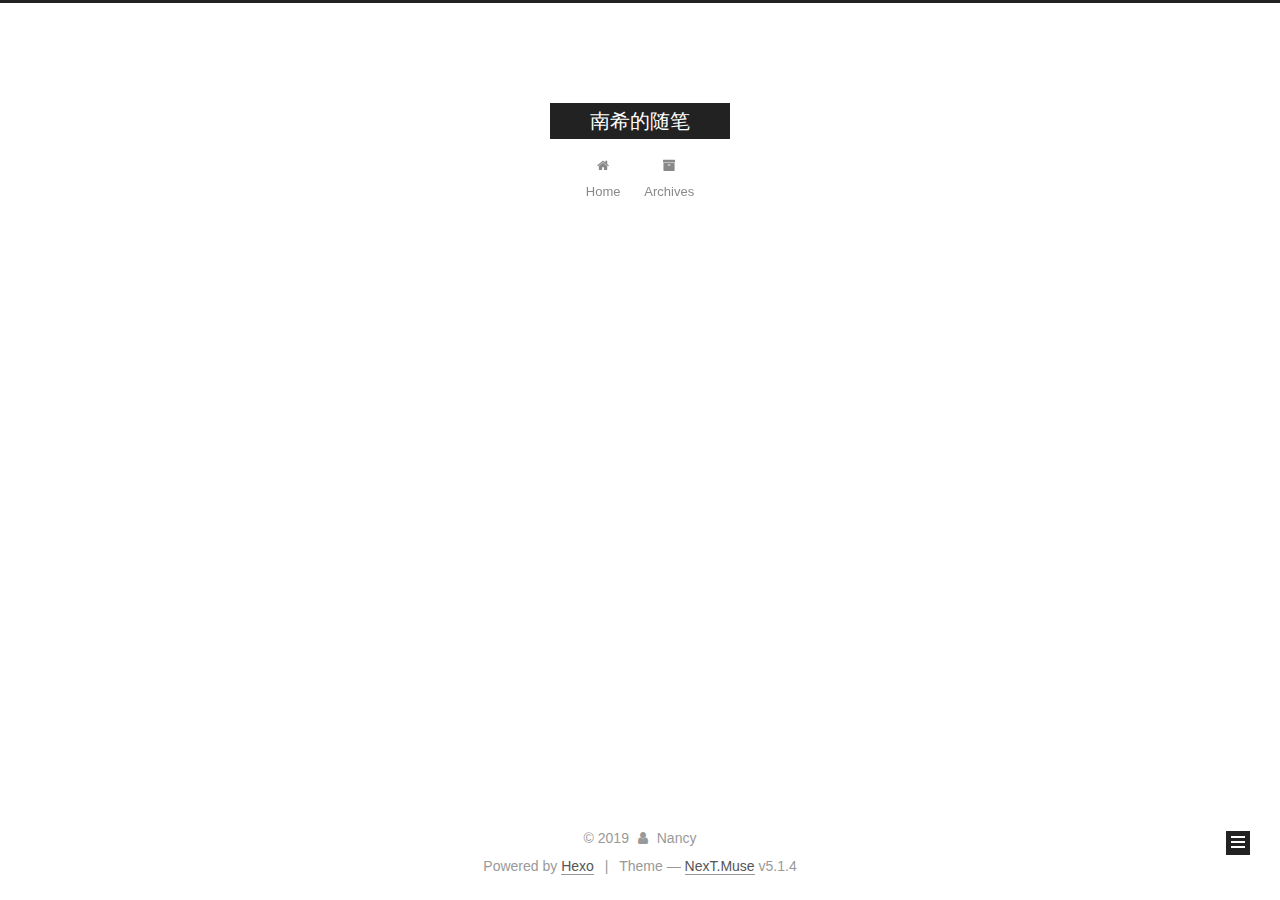
==== archives/index.html @ f87837f8 "Site updated: 2019-04-09 12:23:19" ====
<!DOCTYPE html>



  


<html class="theme-next muse use-motion" lang>
<head><meta name="generator" content="Hexo 3.8.0">
  <meta charset="UTF-8">
<meta http-equiv="X-UA-Compatible" content="IE=edge">
<meta name="viewport" content="width=device-width, initial-scale=1, maximum-scale=1">
<meta name="theme-color" content="#222">









<meta http-equiv="Cache-Control" content="no-transform">
<meta http-equiv="Cache-Control" content="no-siteapp">
















  
  
  <link href="/lib/fancybox/source/jquery.fancybox.css?v=2.1.5" rel="stylesheet" type="text/css">







<link href="/lib/font-awesome/css/font-awesome.min.css?v=4.6.2" rel="stylesheet" type="text/css">

<link href="/css/main.css?v=5.1.4" rel="stylesheet" type="text/css">


  <link rel="apple-touch-icon" sizes="180x180" href="/images/apple-touch-icon-next.png?v=5.1.4">


  <link rel="icon" type="image/png" sizes="32x32" href="/images/favicon-32x32-next.png?v=5.1.4">


  <link rel="icon" type="image/png" sizes="16x16" href="/images/favicon-16x16-next.png?v=5.1.4">


  <link rel="mask-icon" href="/images/logo.svg?v=5.1.4" color="#222">





  <meta name="keywords" content="Hexo, NexT">










<meta name="description" content="猜猜我是谁">
<meta property="og:type" content="website">
<meta property="og:title" content="南希的随笔">
<meta property="og:url" content="http://yoursite.com/archives/index.html">
<meta property="og:site_name" content="南希的随笔">
<meta property="og:description" content="猜猜我是谁">
<meta property="og:locale" content="default">
<meta name="twitter:card" content="summary">
<meta name="twitter:title" content="南希的随笔">
<meta name="twitter:description" content="猜猜我是谁">



<script type="text/javascript" id="hexo.configurations">
  var NexT = window.NexT || {};
  var CONFIG = {
    root: '/',
    scheme: 'Muse',
    version: '5.1.4',
    sidebar: {"position":"left","display":"post","offset":12,"b2t":false,"scrollpercent":false,"onmobile":false},
    fancybox: true,
    tabs: true,
    motion: {"enable":true,"async":false,"transition":{"post_block":"fadeIn","post_header":"slideDownIn","post_body":"slideDownIn","coll_header":"slideLeftIn","sidebar":"slideUpIn"}},
    duoshuo: {
      userId: '0',
      author: 'Author'
    },
    algolia: {
      applicationID: '',
      apiKey: '',
      indexName: '',
      hits: {"per_page":10},
      labels: {"input_placeholder":"Search for Posts","hits_empty":"We didn't find any results for the search: ${query}","hits_stats":"${hits} results found in ${time} ms"}
    }
  };
</script>



  <link rel="canonical" href="http://yoursite.com/archives/">





  <title>Archive | 南希的随笔</title>
  








</head>

<body itemscope itemtype="http://schema.org/WebPage" lang="default">

  
  
    
  

  <div class="container sidebar-position-left page-archive">
    <div class="headband"></div>

    <header id="header" class="header" itemscope itemtype="http://schema.org/WPHeader">
      <div class="header-inner"><div class="site-brand-wrapper">
  <div class="site-meta ">
    

    <div class="custom-logo-site-title">
      <a href="/" class="brand" rel="start">
        <span class="logo-line-before"><i></i></span>
        <span class="site-title">南希的随笔</span>
        <span class="logo-line-after"><i></i></span>
      </a>
    </div>
      
        <p class="site-subtitle"></p>
      
  </div>

  <div class="site-nav-toggle">
    <button>
      <span class="btn-bar"></span>
      <span class="btn-bar"></span>
      <span class="btn-bar"></span>
    </button>
  </div>
</div>

<nav class="site-nav">
  

  
    <ul id="menu" class="menu">
      
        
        <li class="menu-item menu-item-home">
          <a href="/" rel="section">
            
              <i class="menu-item-icon fa fa-fw fa-home"></i> <br>
            
            Home
          </a>
        </li>
      
        
        <li class="menu-item menu-item-archives">
          <a href="/archives/" rel="section">
            
              <i class="menu-item-icon fa fa-fw fa-archive"></i> <br>
            
            Archives
          </a>
        </li>
      

      
    </ul>
  

  
</nav>



 </div>
    </header>

    <main id="main" class="main">
      <div class="main-inner">
        <div class="content-wrap">
          <div id="content" class="content">
            

  
  
  
  <div class="post-block archive">
    <div id="posts" class="posts-collapse">
      <span class="archive-move-on"></span>

      <span class="archive-page-counter">
        
        
        
          
        
        Um..! 3 posts in total. Keep on posting.
      </span>

      

        
        
        

        
          
          <div class="collection-title">
            <h1 class="archive-year" id="archive-year-2019">2019</h1>
          </div>
        
        

        

  <article class="post post-type-normal" itemscope itemtype="http://schema.org/Article">
    <header class="post-header">

      <h2 class="post-title">
        
            <a class="post-title-link" href="/2019/04/09/about/me/" itemprop="url">
              
                <span itemprop="name">page</span>
              
            </a>
        
      </h2>

      <div class="post-meta">
        <time class="post-time" itemprop="dateCreated" datetime="2019-04-09T11:49:40+00:00" content="2019-04-09">
          04-09
        </time>
      </div>

    </header>
  </article>



      

        
        
        

        
        

        

  <article class="post post-type-normal" itemscope itemtype="http://schema.org/Article">
    <header class="post-header">

      <h2 class="post-title">
        
            <a class="post-title-link" href="/2019/02/24/test-my-site/" itemprop="url">
              
                <span itemprop="name">test_my_site</span>
              
            </a>
        
      </h2>

      <div class="post-meta">
        <time class="post-time" itemprop="dateCreated" datetime="2019-02-24T15:14:05+00:00" content="2019-02-24">
          02-24
        </time>
      </div>

    </header>
  </article>



      

        
        
        

        
        

        

  <article class="post post-type-normal" itemscope itemtype="http://schema.org/Article">
    <header class="post-header">

      <h2 class="post-title">
        
            <a class="post-title-link" href="/2019/02/24/hello-world/" itemprop="url">
              
                <span itemprop="name">Hello World</span>
              
            </a>
        
      </h2>

      <div class="post-meta">
        <time class="post-time" itemprop="dateCreated" datetime="2019-02-24T15:11:35+00:00" content="2019-02-24">
          02-24
        </time>
      </div>

    </header>
  </article>



      

    </div>
  </div>
  
  
  

  



          </div>
          


          

        </div>
        
          
  
  <div class="sidebar-toggle">
    <div class="sidebar-toggle-line-wrap">
      <span class="sidebar-toggle-line sidebar-toggle-line-first"></span>
      <span class="sidebar-toggle-line sidebar-toggle-line-middle"></span>
      <span class="sidebar-toggle-line sidebar-toggle-line-last"></span>
    </div>
  </div>

  <aside id="sidebar" class="sidebar">
    
    <div class="sidebar-inner">

      

      

      <section class="site-overview-wrap sidebar-panel sidebar-panel-active">
        <div class="site-overview">
          <div class="site-author motion-element" itemprop="author" itemscope itemtype="http://schema.org/Person">
            
              <p class="site-author-name" itemprop="name">Nancy</p>
              <p class="site-description motion-element" itemprop="description">猜猜我是谁</p>
          </div>

          <nav class="site-state motion-element">

            
              <div class="site-state-item site-state-posts">
              
                <a href="/archives/">
              
                  <span class="site-state-item-count">3</span>
                  <span class="site-state-item-name">posts</span>
                </a>
              </div>
            

            

            

          </nav>

          

          

          
          

          
          

          

        </div>
      </section>

      

      

    </div>
  </aside>


        
      </div>
    </main>

    <footer id="footer" class="footer">
      <div class="footer-inner">
        <div class="copyright">&copy; <span itemprop="copyrightYear">2019</span>
  <span class="with-love">
    <i class="fa fa-user"></i>
  </span>
  <span class="author" itemprop="copyrightHolder">Nancy</span>

  
</div>


  <div class="powered-by">Powered by <a class="theme-link" target="_blank" href="https://hexo.io">Hexo</a></div>



  <span class="post-meta-divider">|</span>



  <div class="theme-info">Theme &mdash; <a class="theme-link" target="_blank" href="https://github.com/iissnan/hexo-theme-next">NexT.Muse</a> v5.1.4</div>




        







        
      </div>
    </footer>

    
      <div class="back-to-top">
        <i class="fa fa-arrow-up"></i>
        
      </div>
    

    

  </div>

  

<script type="text/javascript">
  if (Object.prototype.toString.call(window.Promise) !== '[object Function]') {
    window.Promise = null;
  }
</script>









  












  
  
    <script type="text/javascript" src="/lib/jquery/index.js?v=2.1.3"></script>
  

  
  
    <script type="text/javascript" src="/lib/fastclick/lib/fastclick.min.js?v=1.0.6"></script>
  

  
  
    <script type="text/javascript" src="/lib/jquery_lazyload/jquery.lazyload.js?v=1.9.7"></script>
  

  
  
    <script type="text/javascript" src="/lib/velocity/velocity.min.js?v=1.2.1"></script>
  

  
  
    <script type="text/javascript" src="/lib/velocity/velocity.ui.min.js?v=1.2.1"></script>
  

  
  
    <script type="text/javascript" src="/lib/fancybox/source/jquery.fancybox.pack.js?v=2.1.5"></script>
  


  


  <script type="text/javascript" src="/js/src/utils.js?v=5.1.4"></script>

  <script type="text/javascript" src="/js/src/motion.js?v=5.1.4"></script>



  
  

  

  


  <script type="text/javascript" src="/js/src/bootstrap.js?v=5.1.4"></script>



  


  




	





  





  












  





  

  

  

  
  

  

  

  

</body>
</html>
---- css/main.css ----
/* normalize.css v3.0.2 | MIT License | git.io/normalize */
html {
  font-family: sans-serif; /* 1 */
  -ms-text-size-adjust: 100%; /* 2 */
  -webkit-text-size-adjust: 100%; /* 2 */
}
body {
  margin: 0;
}
article,
aside,
details,
figcaption,
figure,
footer,
header,
hgroup,
main,
menu,
nav,
section,
summary {
  display: block;
}
audio,
canvas,
progress,
video {
  display: inline-block; /* 1 */
  vertical-align: baseline; /* 2 */
}
audio:not([controls]) {
  display: none;
  height: 0;
}
[hidden],
template {
  display: none;
}
a {
  background-color: transparent;
}
a:active,
a:hover {
  outline: 0;
}
abbr[title] {
  border-bottom: 1px dotted;
}
b,
strong {
  font-weight: bold;
}
dfn {
  font-style: italic;
}
h1 {
  font-size: 2em;
  margin: 0.67em 0;
}
mark {
  background: #ff0;
  color: #000;
}
small {
  font-size: 80%;
}
sub,
sup {
  font-size: 75%;
  line-height: 0;
  position: relative;
  vertical-align: baseline;
}
sup {
  top: -0.5em;
}
sub {
  bottom: -0.25em;
}
img {
  border: 0;
}
svg:not(:root) {
  overflow: hidden;
}
figure {
  margin: 1em 40px;
}
hr {
  -moz-box-sizing: content-box;
  box-sizing: content-box;
  height: 0;
}
pre {
  overflow: auto;
}
code,
kbd,
pre,
samp {
  font-family: monospace, monospace;
  font-size: 1em;
}
button,
input,
optgroup,
select,
textarea {
  color: inherit; /* 1 */
  font: inherit; /* 2 */
  margin: 0; /* 3 */
}
button {
  overflow: visible;
}
button,
select {
  text-transform: none;
}
button,
html input[type="button"],
input[type="reset"],
input[type="submit"] {
  -webkit-appearance: button; /* 2 */
  cursor: pointer; /* 3 */
}
button[disabled],
html input[disabled] {
  cursor: default;
}
button::-moz-focus-inner,
input::-moz-focus-inner {
  border: 0;
  padding: 0;
}
input {
  line-height: normal;
}
input[type="checkbox"],
input[type="radio"] {
  box-sizing: border-box; /* 1 */
  padding: 0; /* 2 */
}
input[type="number"]::-webkit-inner-spin-button,
input[type="number"]::-webkit-outer-spin-button {
  height: auto;
}
input[type="search"] {
  -webkit-appearance: textfield; /* 1 */
  -moz-box-sizing: content-box;
  -webkit-box-sizing: content-box; /* 2 */
  box-sizing: content-box;
}
input[type="search"]::-webkit-search-cancel-button,
input[type="search"]::-webkit-search-decoration {
  -webkit-appearance: none;
}
fieldset {
  border: 1px solid #c0c0c0;
  margin: 0 2px;
  padding: 0.35em 0.625em 0.75em;
}
legend {
  border: 0; /* 1 */
  padding: 0; /* 2 */
}
textarea {
  overflow: auto;
}
optgroup {
  font-weight: bold;
}
table {
  border-collapse: collapse;
  border-spacing: 0;
}
td,
th {
  padding: 0;
}
::selection {
  background: #262a30;
  color: #fff;
}
body {
  position: relative;
  font-family: 'Lato', "PingFang SC", "Microsoft YaHei", sans-serif;
  font-size: 14px;
  line-height: 2;
  color: #555;
  background: #fff;
}
@media (max-width: 767px) {
  body {
    padding-right: 0 !important;
  }
}
@media (min-width: 768px) and (max-width: 991px) {
  body {
    padding-right: 0 !important;
  }
}
@media (min-width: 1600px) {
  body {
    font-size: 16px;
  }
}
h1,
h2,
h3,
h4,
h5,
h6 {
  margin: 0;
  padding: 0;
  font-weight: bold;
  line-height: 1.5;
  font-family: 'Lato', "PingFang SC", "Microsoft YaHei", sans-serif;
}
h2,
h3,
h4,
h5,
h6 {
  margin: 20px 0 15px;
}
h1 {
  font-size: 22px;
}
@media (max-width: 767px) {
  h1 {
    font-size: 18px;
  }
}
h2 {
  font-size: 20px;
}
@media (max-width: 767px) {
  h2 {
    font-size: 16px;
  }
}
h3 {
  font-size: 18px;
}
@media (max-width: 767px) {
  h3 {
    font-size: 14px;
  }
}
h4 {
  font-size: 16px;
}
@media (max-width: 767px) {
  h4 {
    font-size: 12px;
  }
}
h5 {
  font-size: 14px;
}
@media (max-width: 767px) {
  h5 {
    font-size: 10px;
  }
}
h6 {
  font-size: 12px;
}
@media (max-width: 767px) {
  h6 {
    font-size: 8px;
  }
}
p {
  margin: 0 0 20px 0;
}
a {
  color: #555;
  text-decoration: none;
  outline: none;
  border-bottom: 1px solid #999;
  word-wrap: break-word;
}
a:hover {
  color: #222;
  border-bottom-color: #222;
}
blockquote {
  margin: 0;
  padding: 0;
}
img {
  display: block;
  margin: auto;
  max-width: 100%;
  height: auto;
}
hr {
  margin: 40px 0;
  height: 3px;
  border: none;
  background-color: #ddd;
  background-image: repeating-linear-gradient(-45deg, #fff, #fff 4px, transparent 4px, transparent 8px);
}
blockquote {
  padding: 0 15px;
  color: #666;
  border-left: 4px solid #ddd;
}
blockquote cite::before {
  content: "-";
  padding: 0 5px;
}
dt {
  font-weight: 700;
}
dd {
  margin: 0;
  padding: 0;
}
kbd {
  border: 1px solid #ccc;
  border-radius: 0.2em;
  box-shadow: 0.1em 0.1em 0.2em rgba(0,0,0,0.1);
  background-color: #f9f9f9;
  font-family: inherit;
  background-image: -webkit-linear-gradient(top, #eee, #fff, #eee);
  padding: 0.1em 0.3em;
  white-space: nowrap;
}
.text-left {
  text-align: left;
}
.text-center {
  text-align: center;
}
.text-right {
  text-align: right;
}
.text-justify {
  text-align: justify;
}
.text-nowrap {
  white-space: nowrap;
}
.text-lowercase {
  text-transform: lowercase;
}
.text-uppercase {
  text-transform: uppercase;
}
.text-capitalize {
  text-transform: capitalize;
}
.center-block {
  display: block;
  margin-left: auto;
  margin-right: auto;
}
.clearfix:before,
.clearfix:after {
  content: " ";
  display: table;
}
.clearfix:after {
  clear: both;
}
.pullquote {
  width: 45%;
}
.pullquote.left {
  float: left;
  margin-left: 5px;
  margin-right: 10px;
}
.pullquote.right {
  float: right;
  margin-left: 10px;
  margin-right: 5px;
}
.affix.affix.affix {
  position: fixed;
}
.translation {
  margin-top: -20px;
  font-size: 14px;
  color: #999;
}
.scrollbar-measure {
  width: 100px;
  height: 100px;
  overflow: scroll;
  position: absolute;
  top: -9999px;
}
.use-motion .motion-element {
  opacity: 0;
}
table {
  margin: 20px 0;
  width: 100%;
  border-collapse: collapse;
  border-spacing: 0;
  border: 1px solid #ddd;
  font-size: 14px;
  table-layout: fixed;
  word-wrap: break-all;
}
table>tbody>tr:nth-of-type(odd) {
  background-color: #f9f9f9;
}
table>tbody>tr:hover {
  background-color: #f5f5f5;
}
caption,
th,
td {
  padding: 8px;
  text-align: left;
  vertical-align: middle;
  font-weight: normal;
}
th,
td {
  border-bottom: 3px solid #ddd;
  border-right: 1px solid #eee;
}
th {
  padding-bottom: 10px;
  font-weight: 700;
}
td {
  border-bottom-width: 1px;
}
html,
body {
  height: 100%;
}
.container {
  position: relative;
  min-height: 100%;
}
.header-inner {
  margin: 0 auto;
  padding: 100px 0 70px;
  width: 700px;
}
@media (min-width: 1600px) {
  .container .header-inner {
    width: 900px;
  }
}
.main {
  padding-bottom: 150px;
}
.main-inner {
  margin: 0 auto;
  width: 700px;
}
@media (min-width: 1600px) {
  .container .main-inner {
    width: 900px;
  }
}
.footer {
  position: absolute;
  left: 0;
  bottom: 0;
  width: 100%;
  min-height: 50px;
}
.footer-inner {
  box-sizing: border-box;
  margin: 20px auto;
  width: 700px;
}
@media (min-width: 1600px) {
  .container .footer-inner {
    width: 900px;
  }
}
pre,
.highlight {
  overflow: auto;
  margin: 20px 0;
  padding: 0;
  font-size: 13px;
  color: #4d4d4c;
  background: #f7f7f7;
  line-height: 1.6;
}
pre,
code {
  font-family: consolas, Menlo, "PingFang SC", "Microsoft YaHei", monospace;
}
code {
  padding: 2px 4px;
  word-wrap: break-word;
  color: #555;
  background: #eee;
  border-radius: 3px;
  font-size: 13px;
}
pre {
  padding: 10px;
}
pre code {
  padding: 0;
  color: #4d4d4c;
  background: none;
  text-shadow: none;
}
.highlight {
  border-radius: 1px;
}
.highlight pre {
  border: none;
  margin: 0;
  padding: 10px 0;
}
.highlight table {
  margin: 0;
  width: auto;
  border: none;
}
.highlight td {
  border: none;
  padding: 0;
}
.highlight figcaption {
  font-size: 1em;
  color: #4d4d4c;
  line-height: 1em;
  margin-bottom: 1em;
}
.highlight figcaption:before,
.highlight figcaption:after {
  content: " ";
  display: table;
}
.highlight figcaption:after {
  clear: both;
}
.highlight figcaption a {
  float: right;
  color: #4d4d4c;
}
.highlight figcaption a:hover {
  border-bottom-color: #4d4d4c;
}
.highlight .gutter pre {
  padding-left: 10px;
  padding-right: 10px;
  color: #869194;
  text-align: right;
  background-color: #eff2f3;
}
.highlight .code pre {
  width: 100%;
  padding-left: 10px;
  padding-right: 10px;
  background-color: #f7f7f7;
}
.highlight .line {
  height: 20px;
}
.gutter {
  -webkit-user-select: none;
  -moz-user-select: none;
  -ms-user-select: none;
  user-select: none;
}
.gist table {
  width: auto;
}
.gist table td {
  border: none;
}
pre .deletion {
  background: #fdd;
}
pre .addition {
  background: #dfd;
}
pre .meta {
  color: #8959a8;
}
pre .comment {
  color: #8e908c;
}
pre .variable,
pre .attribute,
pre .tag,
pre .regexp,
pre .ruby .constant,
pre .xml .tag .title,
pre .xml .pi,
pre .xml .doctype,
pre .html .doctype,
pre .css .id,
pre .css .class,
pre .css .pseudo {
  color: #c82829;
}
pre .number,
pre .preprocessor,
pre .built_in,
pre .literal,
pre .params,
pre .constant,
pre .command {
  color: #f5871f;
}
pre .ruby .class .title,
pre .css .rules .attribute,
pre .string,
pre .value,
pre .inheritance,
pre .header,
pre .ruby .symbol,
pre .xml .cdata,
pre .special,
pre .number,
pre .formula {
  color: #718c00;
}
pre .title,
pre .css .hexcolor {
  color: #3e999f;
}
pre .function,
pre .python .decorator,
pre .python .title,
pre .ruby .function .title,
pre .ruby .title .keyword,
pre .perl .sub,
pre .javascript .title,
pre .coffeescript .title {
  color: #4271ae;
}
pre .keyword,
pre .javascript .function {
  color: #8959a8;
}
.full-image.full-image.full-image.full-image {
  border: none;
  max-width: 100%;
  width: auto;
  margin: 20px auto 25px;
}
@media (min-width: 992px) {
  .full-image.full-image.full-image.full-image {
    max-width: none;
    width: 110%;
    margin: 25px -5%;
  }
}
.blockquote-center,
.page-home .post-type-quote blockquote,
.page-post-detail .post-type-quote blockquote {
  position: relative;
  margin: 40px 0;
  padding: 0;
  border-left: none;
  text-align: center;
}
.blockquote-center::before,
.page-home .post-type-quote blockquote::before,
.page-post-detail .post-type-quote blockquote::before,
.blockquote-center::after,
.page-home .post-type-quote blockquote::after,
.page-post-detail .post-type-quote blockquote::after {
  position: absolute;
  content: ' ';
  display: block;
  width: 100%;
  height: 24px;
  opacity: 0.2;
  background-repeat: no-repeat;
  background-position: 0 -6px;
  background-size: 22px 22px;
}
.blockquote-center::before,
.page-home .post-type-quote blockquote::before,
.page-post-detail .post-type-quote blockquote::before {
  top: -20px;
  background-image: url("../images/quote-l.svg");
  border-top: 1px solid #ccc;
}
.blockquote-center::after,
.page-home .post-type-quote blockquote::after,
.page-post-detail .post-type-quote blockquote::after {
  bottom: -20px;
  background-image: url("../images/quote-r.svg");
  border-bottom: 1px solid #ccc;
  background-position: 100% 8px;
}
.blockquote-center p,
.page-home .post-type-quote blockquote p,
.page-post-detail .post-type-quote blockquote p,
.blockquote-center div,
.page-home .post-type-quote blockquote div,
.page-post-detail .post-type-quote blockquote div {
  text-align: center;
}
.post .post-body .group-picture img {
  box-sizing: border-box;
  padding: 0 3px;
  border: none;
}
.post .group-picture-row {
  overflow: hidden;
  margin-top: 6px;
}
.post .group-picture-row:first-child {
  margin-top: 0;
}
.post .group-picture-column {
  float: left;
}
.page-post-detail .post-body .group-picture-column {
  float: none;
  margin-top: 10px;
  width: auto !important;
}
.page-post-detail .post-body .group-picture-column img {
  margin: 0 auto;
}
.page-archive .group-picture-container {
  overflow: hidden;
}
.page-archive .group-picture-row {
  float: left;
}
.page-archive .group-picture-row:first-child {
  margin-top: 6px;
}
.page-archive .group-picture-column {
  max-width: 150px;
  max-height: 150px;
}
.post-body .note {
  position: relative;
  padding: 15px;
  margin-bottom: 20px;
  border: 1px solid #eee;
  border-left-width: 5px;
  border-radius: 3px;
}
.post-body .note h2,
.post-body .note h3,
.post-body .note h4,
.post-body .note h5,
.post-body .note h6 {
  margin-top: 0;
  margin-bottom: 0;
  border-bottom: initial;
  padding-top: 0 !important;
}
.post-body .note p:first-child,
.post-body .note ul:first-child,
.post-body .note ol:first-child,
.post-body .note table:first-child,
.post-body .note pre:first-child,
.post-body .note blockquote:first-child {
  margin-top: 0;
}
.post-body .note p:last-child,
.post-body .note ul:last-child,
.post-body .note ol:last-child,
.post-body .note table:last-child,
.post-body .note pre:last-child,
.post-body .note blockquote:last-child {
  margin-bottom: 0;
}
.post-body .note.default {
  border-left-color: #777;
}
.post-body .note.default h2,
.post-body .note.default h3,
.post-body .note.default h4,
.post-body .note.default h5,
.post-body .note.default h6 {
  color: #777;
}
.post-body .note.primary {
  border-left-color: #6f42c1;
}
.post-body .note.primary h2,
.post-body .note.primary h3,
.post-body .note.primary h4,
.post-body .note.primary h5,
.post-body .note.primary h6 {
  color: #6f42c1;
}
.post-body .note.info {
  border-left-color: #428bca;
}
.post-body .note.info h2,
.post-body .note.info h3,
.post-body .note.info h4,
.post-body .note.info h5,
.post-body .note.info h6 {
  color: #428bca;
}
.post-body .note.success {
  border-left-color: #5cb85c;
}
.post-body .note.success h2,
.post-body .note.success h3,
.post-body .note.success h4,
.post-body .note.success h5,
.post-body .note.success h6 {
  color: #5cb85c;
}
.post-body .note.warning {
  border-left-color: #f0ad4e;
}
.post-body .note.warning h2,
.post-body .note.warning h3,
.post-body .note.warning h4,
.post-body .note.warning h5,
.post-body .note.warning h6 {
  color: #f0ad4e;
}
.post-body .note.danger {
  border-left-color: #d9534f;
}
.post-body .note.danger h2,
.post-body .note.danger h3,
.post-body .note.danger h4,
.post-body .note.danger h5,
.post-body .note.danger h6 {
  color: #d9534f;
}
.post-body .label {
  display: inline;
  padding: 0 2px;
  white-space: nowrap;
}
.post-body .label.default {
  background-color: #f0f0f0;
}
.post-body .label.primary {
  background-color: #efe6f7;
}
.post-body .label.info {
  background-color: #e5f2f8;
}
.post-body .label.success {
  background-color: #e7f4e9;
}
.post-body .label.warning {
  background-color: #fcf6e1;
}
.post-body .label.danger {
  background-color: #fae8eb;
}
.post-body .tabs {
  position: relative;
  display: block;
  margin-bottom: 20px;
  padding-top: 10px;
}
.post-body .tabs ul.nav-tabs {
  margin: 0;
  padding: 0;
  display: flex;
  margin-bottom: -1px;
}
@media (max-width: 413px) {
  .post-body .tabs ul.nav-tabs {
    display: block;
    margin-bottom: 5px;
  }
}
.post-body .tabs ul.nav-tabs li.tab {
  list-style-type: none !important;
  margin: 0 0.25em 0 0;
  border-top: 3px solid transparent;
  border-left: 1px solid transparent;
  border-right: 1px solid transparent;
}
@media (max-width: 413px) {
  .post-body .tabs ul.nav-tabs li.tab {
    margin: initial;
    border-top: 1px solid transparent;
    border-left: 3px solid transparent;
    border-right: 1px solid transparent;
    border-bottom: 1px solid transparent;
  }
}
.post-body .tabs ul.nav-tabs li.tab a {
  outline: 0;
  border-bottom: initial;
  display: block;
  line-height: 1.8em;
  padding: 0.25em 0.75em;
  transition-duration: 0.2s;
  transition-timing-function: ease-out;
  transition-delay: 0s;
}
.post-body .tabs ul.nav-tabs li.tab a i {
  width: 1.285714285714286em;
}
.post-body .tabs ul.nav-tabs li.tab.active {
  border-top: 3px solid #fc6423;
  border-left: 1px solid #ddd;
  border-right: 1px solid #ddd;
  background-color: #fff;
}
@media (max-width: 413px) {
  .post-body .tabs ul.nav-tabs li.tab.active {
    border-top: 1px solid #ddd;
    border-left: 3px solid #fc6423;
    border-right: 1px solid #ddd;
    border-bottom: 1px solid #ddd;
  }
}
.post-body .tabs ul.nav-tabs li.tab.active a {
  cursor: default;
  color: #555;
}
.post-body .tabs .tab-content {
  background-color: #fff;
}
.post-body .tabs .tab-content .tab-pane {
  border: 1px solid #ddd;
  padding: 20px 20px 0 20px;
}
.post-body .tabs .tab-content .tab-pane:not(.active) {
  display: none !important;
}
.post-body .tabs .tab-content .tab-pane.active {
  display: block !important;
}
.btn {
  display: inline-block;
  padding: 0 20px;
  font-size: 14px;
  color: #fff;
  background: #222;
  border: 2px solid #222;
  text-decoration: none;
  border-radius: 0;
  transition-property: background-color;
  transition-duration: 0.2s;
  transition-timing-function: ease-in-out;
  transition-delay: 0s;
  line-height: 2;
}
.btn:hover {
  border-color: #222;
  color: #222;
  background: #fff;
}
.btn +.btn {
  margin: 0 0 8px 8px;
}
.btn .fa-fw {
  width: 1.285714285714286em;
  text-align: left;
}
.btn-bar {
  display: block;
  width: 22px;
  height: 2px;
  background: #555;
  border-radius: 1px;
}
.btn-bar+.btn-bar {
  margin-top: 4px;
}
.pagination {
  margin: 120px 0 40px;
  text-align: center;
  border-top: 1px solid #eee;
}
.page-number-basic,
.pagination .prev,
.pagination .next,
.pagination .page-number,
.pagination .space {
  display: inline-block;
  position: relative;
  top: -1px;
  margin: 0 10px;
  padding: 0 11px;
}
@media (max-width: 767px) {
  .page-number-basic,
  .pagination .prev,
  .pagination .next,
  .pagination .page-number,
  .pagination .space {
    margin: 0 5px;
  }
}
.pagination .prev,
.pagination .next,
.pagination .page-number {
  border-bottom: 0;
  border-top: 1px solid #eee;
  transition-property: border-color;
  transition-duration: 0.2s;
  transition-timing-function: ease-in-out;
  transition-delay: 0s;
}
.pagination .prev:hover,
.pagination .next:hover,
.pagination .page-number:hover {
  border-top-color: #222;
}
.pagination .space {
  padding: 0;
  margin: 0;
}
.pagination .prev {
  margin-left: 0;
}
.pagination .next {
  margin-right: 0;
}
.pagination .page-number.current {
  color: #fff;
  background: #ccc;
  border-top-color: #ccc;
}
@media (max-width: 767px) {
  .pagination {
    border-top: none;
  }
  .pagination .prev,
  .pagination .next,
  .pagination .page-number {
    margin-bottom: 10px;
    border-top: 0;
    border-bottom: 1px solid #eee;
    padding: 0 10px;
  }
  .pagination .prev:hover,
  .pagination .next:hover,
  .pagination .page-number:hover {
    border-bottom-color: #222;
  }
}
.comments {
  margin: 60px 20px 0;
}
.tag-cloud {
  text-align: center;
}
.tag-cloud a {
  display: inline-block;
  margin: 10px;
}
.back-to-top {
  box-sizing: border-box;
  position: fixed;
  bottom: -100px;
  right: 30px;
  z-index: 1050;
  padding: 0 6px;
  width: 24px;
  background: #222;
  font-size: 12px;
  opacity: 1;
  color: #fff;
  cursor: pointer;
  text-align: center;
  -webkit-transform: translateZ(0);
  transition-property: bottom;
  transition-duration: 0.2s;
  transition-timing-function: ease-in-out;
  transition-delay: 0s;
}
@media (min-width: 768px) and (max-width: 991px) {
  .back-to-top {
    display: none !important;
  }
}
@media (max-width: 767px) {
  .back-to-top {
    display: none !important;
  }
}
.back-to-top.back-to-top-on {
  bottom: 19px;
}
.header {
  background: transparent;
}
.header-inner {
  position: relative;
}
.headband {
  height: 3px;
  background: #222;
}
.site-meta {
  margin: 0;
  text-align: center;
}
@media (max-width: 767px) {
  .site-meta {
    text-align: center;
  }
}
.brand {
  position: relative;
  display: inline-block;
  padding: 0 40px;
  color: #fff;
  background: #222;
  border-bottom: none;
}
.brand:hover {
  color: #fff;
}
.logo {
  display: inline-block;
  margin-right: 5px;
  line-height: 36px;
  vertical-align: top;
}
.site-title {
  display: inline-block;
  vertical-align: top;
  line-height: 36px;
  font-size: 20px;
  font-weight: normal;
  font-family: 'Lato', "PingFang SC", "Microsoft YaHei", sans-serif;
}
.site-subtitle {
  margin-top: 10px;
  font-size: 13px;
  color: #999;
}
.use-motion .brand {
  opacity: 0;
}
.use-motion .logo,
.use-motion .site-title,
.use-motion .site-subtitle {
  opacity: 0;
  position: relative;
  top: -10px;
}
.site-nav-toggle {
  display: none;
  position: absolute;
  top: 10px;
  left: 10px;
}
@media (max-width: 767px) {
  .site-nav-toggle {
    display: block;
  }
}
.site-nav-toggle button {
  margin-top: 2px;
  padding: 9px 10px;
  background: transparent;
  border: none;
}
@media (max-width: 767px) {
  .site-nav {
    display: none;
    margin: 0 -10px;
    padding: 0 10px;
    clear: both;
    border-top: 1px solid #ddd;
  }
}
@media (min-width: 768px) and (max-width: 991px) {
  .site-nav {
    display: block !important;
  }
}
@media (min-width: 992px) {
  .site-nav {
    display: block !important;
  }
}
.menu {
  margin-top: 20px;
  padding-left: 0;
  text-align: center;
}
.menu .menu-item {
  display: inline-block;
  margin: 0 10px;
  list-style: none;
}
@media screen and (max-width: 767px) {
  .menu .menu-item {
    margin-top: 10px;
  }
}
.menu .menu-item a {
  display: block;
  font-size: 13px;
  line-height: inherit;
  border-bottom: 1px solid transparent;
  transition-property: border-color;
  transition-duration: 0.2s;
  transition-timing-function: ease-in-out;
  transition-delay: 0s;
}
.menu .menu-item a:hover {
  border-bottom-color: #222;
}
.menu .menu-item .fa {
  margin-right: 5px;
}
.use-motion .menu-item {
  opacity: 0;
}
.post-body {
  font-family: 'Lato', "PingFang SC", "Microsoft YaHei", sans-serif;
}
@media (max-width: 767px) {
  .post-body {
    word-break: break-word;
  }
}
.post-body .fancybox img {
  display: block !important;
  margin: 0 auto;
  cursor: pointer;
  cursor: zoom-in;
  cursor: -webkit-zoom-in;
}
.post-body .image-caption,
.post-body .figure .caption {
  margin: -20px auto 15px;
  text-align: center;
  font-size: 14px;
  color: #999;
  font-weight: bold;
  line-height: 1;
}
.post-sticky-flag {
  display: inline-block;
  font-size: 16px;
  -ms-transform: rotate(30deg);
  -webkit-transform: rotate(30deg);
  -moz-transform: rotate(30deg);
  -ms-transform: rotate(30deg);
  -o-transform: rotate(30deg);
  transform: rotate(30deg);
}
.use-motion .post-block,
.use-motion .pagination,
.use-motion .comments {
  opacity: 0;
}
.use-motion .post-header {
  opacity: 0;
}
.use-motion .post-body {
  opacity: 0;
}
.use-motion .collection-title {
  opacity: 0;
}
.posts-expand {
  padding-top: 40px;
}
@media (max-width: 767px) {
  .posts-expand {
    margin: 0 20px;
  }
  .post-body pre .gutter pre {
    padding-right: 10px;
  }
  .post-body .highlight {
    margin-left: 0px;
    margin-right: 0px;
    padding: 0;
  }
  .post-body .highlight .gutter pre {
    padding-right: 10px;
  }
}
@media (min-width: 992px) {
  .posts-expand .post-body {
    text-align: justify;
  }
}
.posts-expand .post-body h2,
.posts-expand .post-body h3,
.posts-expand .post-body h4,
.posts-expand .post-body h5,
.posts-expand .post-body h6 {
  padding-top: 10px;
}
.posts-expand .post-body h2 .header-anchor,
.posts-expand .post-body h3 .header-anchor,
.posts-expand .post-body h4 .header-anchor,
.posts-expand .post-body h5 .header-anchor,
.posts-expand .post-body h6 .header-anchor {
  float: right;
  margin-left: 10px;
  color: #ccc;
  border-bottom-style: none;
  visibility: hidden;
}
.posts-expand .post-body h2 .header-anchor:hover,
.posts-expand .post-body h3 .header-anchor:hover,
.posts-expand .post-body h4 .header-anchor:hover,
.posts-expand .post-body h5 .header-anchor:hover,
.posts-expand .post-body h6 .header-anchor:hover {
  color: inherit;
}
.posts-expand .post-body h2:hover .header-anchor,
.posts-expand .post-body h3:hover .header-anchor,
.posts-expand .post-body h4:hover .header-anchor,
.posts-expand .post-body h5:hover .header-anchor,
.posts-expand .post-body h6:hover .header-anchor {
  visibility: visible;
}
.posts-expand .post-body ul li {
  list-style: circle;
}
.posts-expand .post-body img {
  box-sizing: border-box;
  margin: auto;
  padding: 3px;
  border: 1px solid #ddd;
}
.posts-expand .post-body .fancybox img {
  margin: 0 auto 25px;
}
@media (max-width: 767px) {
  .posts-collapse {
    margin: 0 20px;
  }
  .posts-collapse .post-title,
  .posts-collapse .post-meta {
    display: block;
    width: auto;
    text-align: left;
  }
}
.posts-collapse {
  position: relative;
  z-index: 1010;
  margin-left: 55px;
}
.posts-collapse::after {
  content: " ";
  position: absolute;
  top: 20px;
  left: 0;
  margin-left: -2px;
  width: 4px;
  height: 100%;
  background: #f5f5f5;
  z-index: -1;
}
@media (max-width: 767px) {
  .posts-collapse {
    margin: 0 20px;
  }
}
.posts-collapse .collection-title {
  position: relative;
  margin: 60px 0;
}
.posts-collapse .collection-title h1,
.posts-collapse .collection-title h2 {
  margin-left: 20px;
}
.posts-collapse .collection-title small {
  color: #bbb;
  margin-left: 5px;
}
.posts-collapse .collection-title::before {
  content: " ";
  position: absolute;
  left: 0;
  top: 50%;
  margin-left: -4px;
  margin-top: -4px;
  width: 8px;
  height: 8px;
  background: #bbb;
  border-radius: 50%;
}
.posts-collapse .post {
  margin: 30px 0;
}
.posts-collapse .post-header {
  position: relative;
  transition-duration: 0.2s;
  transition-timing-function: ease-in-out;
  transition-delay: 0s;
  transition-property: border;
  border-bottom: 1px dashed #ccc;
}
.posts-collapse .post-header::before {
  content: " ";
  position: absolute;
  left: 0;
  top: 12px;
  width: 6px;
  height: 6px;
  margin-left: -4px;
  background: #bbb;
  border-radius: 50%;
  border: 1px solid #fff;
  transition-duration: 0.2s;
  transition-timing-function: ease-in-out;
  transition-delay: 0s;
  transition-property: background;
}
.posts-collapse .post-header:hover {
  border-bottom-color: #666;
}
.posts-collapse .post-header:hover::before {
  background: #222;
}
.posts-collapse .post-meta {
  position: absolute;
  font-size: 12px;
  left: 20px;
  top: 5px;
}
.posts-collapse .post-comments-count {
  display: none;
}
.posts-collapse .post-title {
  margin-left: 60px;
  font-size: 16px;
  font-weight: normal;
  line-height: inherit;
}
.posts-collapse .post-title::after {
  margin-left: 3px;
  opacity: 0.6;
}
.posts-collapse .post-title a {
  color: #666;
  border-bottom: none;
}
.page-home .post-type-quote .post-header,
.page-post-detail .post-type-quote .post-header,
.page-home .post-type-quote .post-tags,
.page-post-detail .post-type-quote .post-tags {
  display: none;
}
.posts-expand .post-title {
  text-align: center;
  word-break: break-word;
  font-weight: 400;
}
.posts-expand .post-title-link {
  display: inline-block;
  position: relative;
  color: #555;
  border-bottom: none;
  line-height: 1.2;
  vertical-align: top;
}
.posts-expand .post-title-link::before {
  content: "";
  position: absolute;
  width: 100%;
  height: 2px;
  bottom: 0;
  left: 0;
  background-color: #000;
  visibility: hidden;
  -webkit-transform: scaleX(0);
  -moz-transform: scaleX(0);
  -ms-transform: scaleX(0);
  -o-transform: scaleX(0);
  transform: scaleX(0);
  transition-duration: 0.2s;
  transition-timing-function: ease-in-out;
  transition-delay: 0s;
}
.posts-expand .post-title-link:hover::before {
  visibility: visible;
  -webkit-transform: scaleX(1);
  -moz-transform: scaleX(1);
  -ms-transform: scaleX(1);
  -o-transform: scaleX(1);
  transform: scaleX(1);
}
.posts-expand .post-title-link .fa {
  font-size: 16px;
}
.posts-expand .post-meta {
  margin: 3px 0 60px 0;
  color: #999;
  font-family: 'Lato', "PingFang SC", "Microsoft YaHei", sans-serif;
  font-size: 12px;
  text-align: center;
}
.posts-expand .post-meta .post-category-list {
  display: inline-block;
  margin: 0;
  padding: 3px;
}
.posts-expand .post-meta .post-category-list-link {
  color: #999;
}
.posts-expand .post-meta .post-description {
  font-size: 14px;
  margin-top: 2px;
}
.post-meta-divider {
  margin: 0 0.5em;
}
.post-meta-item-icon {
  margin-right: 3px;
}
@media (min-width: 768px) and (max-width: 991px) {
  .post-meta-item-icon {
    display: inline-block;
  }
}
@media (max-width: 767px) {
  .post-meta-item-icon {
    display: inline-block;
  }
}
@media (min-width: 768px) and (max-width: 991px) {
  .post-meta-item-text {
    display: none;
  }
}
@media (max-width: 767px) {
  .post-meta-item-text {
    display: none;
  }
}
@media (max-width: 767px) {
  .posts-expand .post-comments-count {
    display: none;
  }
}
.post-button {
  margin-top: 40px;
}
.posts-expand .post-tags {
  margin-top: 40px;
  text-align: center;
}
.posts-expand .post-tags a {
  display: inline-block;
  margin-right: 10px;
  font-size: 13px;
}
.post-nav {
  display: table;
  margin-top: 15px;
  width: 100%;
  border-top: 1px solid #eee;
}
.post-nav-divider {
  display: table-cell;
  width: 10%;
}
.post-nav-item {
  display: table-cell;
  padding: 10px 0 0 0;
  width: 45%;
  vertical-align: top;
}
.post-nav-item a {
  position: relative;
  display: block;
  line-height: 25px;
  font-size: 14px;
  color: #555;
  border-bottom: none;
}
.post-nav-item a:hover {
  color: #222;
  border-bottom: none;
}
.post-nav-item a:active {
  top: 2px;
}
.post-nav-item .fa {
  position: absolute;
  top: 8px;
  left: 0;
  font-size: 12px;
}
.post-nav-next a {
  padding-left: 15px;
}
.post-nav-prev {
  text-align: right;
}
.post-nav-prev a {
  padding-right: 15px;
}
.post-nav-prev .fa {
  right: 0;
  left: auto;
}
.posts-expand .post-eof {
  display: block;
  margin: 80px auto 60px;
  width: 8%;
  height: 1px;
  background: #ccc;
  text-align: center;
}
.post:last-child .post-eof.post-eof.post-eof {
  display: none;
}
.post-gallery {
  display: table;
  table-layout: fixed;
  width: 100%;
  border-collapse: separate;
}
.post-gallery-row {
  display: table-row;
}
.post-gallery .post-gallery-img {
  display: table-cell;
  text-align: center;
  vertical-align: middle;
  border: none;
}
.post-gallery .post-gallery-img img {
  max-width: 100%;
  max-height: 100%;
  border: none;
}
.fancybox-close,
.fancybox-close:hover {
  border: none;
}
.rtl.post-body p,
.rtl.post-body a,
.rtl.post-body h1,
.rtl.post-body h2,
.rtl.post-body h3,
.rtl.post-body h4,
.rtl.post-body h5,
.rtl.post-body h6,
.rtl.post-body li,
.rtl.post-body ul,
.rtl.post-body ol {
  direction: rtl;
  font-family: UKIJ Ekran;
}
.rtl.post-title {
  font-family: UKIJ Ekran;
}
.sidebar {
  position: fixed;
  right: 0;
  top: 0;
  bottom: 0;
  width: 0;
  z-index: 1040;
  box-shadow: inset 0 2px 6px #000;
  background: #222;
  -webkit-transform: translateZ(0);
}
.sidebar a {
  color: #999;
  border-bottom-color: #555;
}
.sidebar a:hover {
  color: #eee;
}
@media (min-width: 768px) and (max-width: 991px) {
  .sidebar {
    display: none !important;
  }
}
@media (max-width: 767px) {
  .sidebar {
    display: none !important;
  }
}
.sidebar-inner {
  position: relative;
  padding: 20px 10px;
  color: #999;
  text-align: center;
}
.site-overview-wrap {
  overflow: hidden;
}
.site-overview {
  overflow-y: auto;
  overflow-x: hidden;
}
.sidebar-toggle {
  position: fixed;
  right: 30px;
  bottom: 45px;
  width: 14px;
  height: 14px;
  padding: 5px;
  background: #222;
  line-height: 0;
  z-index: 1050;
  cursor: pointer;
  -webkit-transform: translateZ(0);
}
@media (min-width: 768px) and (max-width: 991px) {
  .sidebar-toggle {
    display: none !important;
  }
}
@media (max-width: 767px) {
  .sidebar-toggle {
    display: none !important;
  }
}
.sidebar-toggle-line {
  position: relative;
  display: inline-block;
  vertical-align: top;
  height: 2px;
  width: 100%;
  background: #fff;
  margin-top: 3px;
}
.sidebar-toggle-line:first-child {
  margin-top: 0;
}
.site-author-image {
  display: block;
  margin: 0 auto;
  padding: 2px;
  max-width: 96px;
  height: auto;
  border: 2px solid #333;
}
.site-author-name {
  margin: 5px 0 0;
  text-align: center;
  color: #f5f5f5;
  font-weight: normal;
}
.site-description {
  margin-top: 5px;
  text-align: center;
  font-size: 14px;
  color: #999;
}
.site-state {
  overflow: hidden;
  line-height: 1.4;
  white-space: nowrap;
  text-align: center;
}
.site-state-item {
  display: inline-block;
  padding: 0 15px;
  border-left: 1px solid #333;
}
.site-state-item:first-child {
  border-left: none;
}
.site-state-item a {
  border-bottom: none;
}
.site-state-item-count {
  display: block;
  text-align: center;
  color: inherit;
  font-weight: 600;
  font-size: 18px;
}
.site-state-item-name {
  font-size: 13px;
  color: inherit;
}
.feed-link {
  margin-top: 20px;
}
.feed-link a {
  display: inline-block;
  padding: 0 15px;
  color: #fc6423;
  border: 1px solid #fc6423;
  border-radius: 4px;
}
.feed-link a i {
  color: #fc6423;
  font-size: 14px;
}
.feed-link a:hover {
  color: #fff;
  background: #fc6423;
}
.feed-link a:hover i {
  color: #fff;
}
.links-of-author {
  margin-top: 20px;
}
.links-of-author a {
  display: inline-block;
  vertical-align: middle;
  margin-right: 10px;
  margin-bottom: 10px;
  border-bottom-color: #555;
  font-size: 13px;
}
.links-of-author a:before {
  display: inline-block;
  vertical-align: middle;
  margin-right: 3px;
  content: " ";
  width: 4px;
  height: 4px;
  border-radius: 50%;
  background: #fff;
}
.links-of-blogroll {
  font-size: 13px;
}
.links-of-blogroll-title {
  margin-top: 20px;
  font-size: 14px;
  font-weight: 600;
}
.links-of-blogroll-list {
  margin: 0;
  padding: 0;
  list-style: none;
}
.links-of-blogroll-item {
  padding: 2px 10px;
}
.links-of-blogroll-item a {
  max-width: 280px;
  box-sizing: border-box;
  display: inline-block;
  overflow: hidden;
  white-space: nowrap;
  text-overflow: ellipsis;
}
.sidebar-nav {
  margin: 0 0 20px;
  padding-left: 0;
}
.sidebar-nav li {
  display: inline-block;
  cursor: pointer;
  border-bottom: 1px solid transparent;
  font-size: 14px;
  color: #555;
}
.sidebar-nav li:hover {
  color: #f5f5f5;
}
.page-post-detail .sidebar-nav-toc {
  padding: 0 5px;
}
.page-post-detail .sidebar-nav-overview {
  margin-left: 10px;
}
.sidebar-nav .sidebar-nav-active {
  color: #87daff;
  border-bottom-color: #87daff;
}
.sidebar-nav .sidebar-nav-active:hover {
  color: #87daff;
}
.sidebar-panel {
  display: none;
}
.sidebar-panel-active {
  display: block;
}
.post-toc-empty {
  font-size: 14px;
  color: #666;
}
.post-toc-wrap {
  overflow: hidden;
}
.post-toc {
  overflow: auto;
}
.post-toc ol {
  margin: 0;
  padding: 0 2px 5px 10px;
  text-align: left;
  list-style: none;
  font-size: 14px;
}
.post-toc ol > ol {
  padding-left: 0;
}
.post-toc ol a {
  transition-duration: 0.2s;
  transition-timing-function: ease-in-out;
  transition-delay: 0s;
  transition-property: all;
  color: #999;
  border-bottom-color: #555;
}
.post-toc ol a:hover {
  color: #ccc;
  border-bottom-color: #ccc;
}
.post-toc .nav-item {
  overflow: hidden;
  text-overflow: ellipsis;
  text-align: justify;
  white-space: nowrap;
  line-height: 1.8;
}
.post-toc .nav .nav-child {
  display: none;
}
.post-toc .nav .active > .nav-child {
  display: block;
}
.post-toc .nav .active-current > .nav-child {
  display: block;
}
.post-toc .nav .active-current > .nav-child > .nav-item {
  display: block;
}
.post-toc .nav .active > a {
  color: #87daff;
  border-bottom-color: #87daff;
}
.post-toc .nav .active-current > a {
  color: #87daff;
}
.post-toc .nav .active-current > a:hover {
  color: #87daff;
}
.footer {
  font-size: 14px;
  color: #999;
}
.footer img {
  border: none;
}
.footer-inner {
  text-align: center;
}
.with-love {
  display: inline-block;
  margin: 0 5px;
}
.powered-by,
.theme-info {
  display: inline-block;
}
.cc-license {
  margin-top: 10px;
  text-align: center;
}
.cc-license .cc-opacity {
  opacity: 0.7;
  border-bottom: none;
}
.cc-license .cc-opacity:hover {
  opacity: 0.9;
}
.cc-license img {
  display: inline-block;
}
.theme-next #ds-thread #ds-reset {
  color: #555;
}
.theme-next #ds-thread #ds-reset .ds-replybox {
  margin-bottom: 30px;
}
.theme-next #ds-thread #ds-reset .ds-replybox .ds-avatar,
.theme-next #ds-reset .ds-avatar img {
  box-shadow: none;
}
.theme-next #ds-thread #ds-reset .ds-textarea-wrapper {
  border-color: #c7d4e1;
  background: none;
  border-top-right-radius: 3px;
  border-top-left-radius: 3px;
}
.theme-next #ds-thread #ds-reset .ds-textarea-wrapper textarea {
  height: 60px;
}
.theme-next #ds-reset .ds-rounded-top {
  border-radius: 0;
}
.theme-next #ds-thread #ds-reset .ds-post-toolbar {
  box-sizing: border-box;
  border: 1px solid #c7d4e1;
  background: #f6f8fa;
}
.theme-next #ds-thread #ds-reset .ds-post-options {
  height: 40px;
  border: none;
  background: none;
}
.theme-next #ds-thread #ds-reset .ds-toolbar-buttons {
  top: 11px;
}
.theme-next #ds-thread #ds-reset .ds-sync {
  top: 5px;
}
.theme-next #ds-thread #ds-reset .ds-post-button {
  top: 4px;
  right: 5px;
  width: 90px;
  height: 30px;
  border: 1px solid #c5ced7;
  border-radius: 3px;
  background-image: linear-gradient(#fbfbfc, #f5f7f9);
  color: #60676d;
}
.theme-next #ds-thread #ds-reset .ds-post-button:hover {
  background-position: 0 -30px;
  color: #60676d;
}
.theme-next #ds-thread #ds-reset .ds-comments-info {
  padding: 10px 0;
}
.theme-next #ds-thread #ds-reset .ds-sort {
  display: none;
}
.theme-next #ds-thread #ds-reset li.ds-tab a.ds-current {
  border: none;
  background: #f6f8fa;
  color: #60676d;
}
.theme-next #ds-thread #ds-reset li.ds-tab a.ds-current:hover {
  background-color: #e9f0f7;
  color: #60676d;
}
.theme-next #ds-thread #ds-reset li.ds-tab a {
  border-radius: 2px;
  padding: 5px;
}
.theme-next #ds-thread #ds-reset .ds-login-buttons p {
  color: #999;
  line-height: 36px;
}
.theme-next #ds-thread #ds-reset .ds-login-buttons .ds-service-list li {
  height: 28px;
}
.theme-next #ds-thread #ds-reset .ds-service-list a {
  background: none;
  padding: 5px;
  border: 1px solid;
  border-radius: 3px;
  text-align: center;
}
.theme-next #ds-thread #ds-reset .ds-service-list a:hover {
  color: #fff;
  background: #666;
}
.theme-next #ds-thread #ds-reset .ds-service-list .ds-weibo {
  color: #fc9b00;
  border-color: #fc9b00;
}
.theme-next #ds-thread #ds-reset .ds-service-list .ds-weibo:hover {
  background: #fc9b00;
}
.theme-next #ds-thread #ds-reset .ds-service-list .ds-qq {
  color: #60a3ec;
  border-color: #60a3ec;
}
.theme-next #ds-thread #ds-reset .ds-service-list .ds-qq:hover {
  background: #60a3ec;
}
.theme-next #ds-thread #ds-reset .ds-service-list .ds-renren {
  color: #2e7ac4;
  border-color: #2e7ac4;
}
.theme-next #ds-thread #ds-reset .ds-service-list .ds-renren:hover {
  background: #2e7ac4;
}
.theme-next #ds-thread #ds-reset .ds-service-list .ds-douban {
  color: #37994c;
  border-color: #37994c;
}
.theme-next #ds-thread #ds-reset .ds-service-list .ds-douban:hover {
  background: #37994c;
}
.theme-next #ds-thread #ds-reset .ds-service-list .ds-kaixin {
  color: #fef20d;
  border-color: #fef20d;
}
.theme-next #ds-thread #ds-reset .ds-service-list .ds-kaixin:hover {
  background: #fef20d;
}
.theme-next #ds-thread #ds-reset .ds-service-list .ds-netease {
  color: #f00;
  border-color: #f00;
}
.theme-next #ds-thread #ds-reset .ds-service-list .ds-netease:hover {
  background: #f00;
}
.theme-next #ds-thread #ds-reset .ds-service-list .ds-sohu {
  color: #ffcb05;
  border-color: #ffcb05;
}
.theme-next #ds-thread #ds-reset .ds-service-list .ds-sohu:hover {
  background: #ffcb05;
}
.theme-next #ds-thread #ds-reset .ds-service-list .ds-baidu {
  color: #2831e0;
  border-color: #2831e0;
}
.theme-next #ds-thread #ds-reset .ds-service-list .ds-baidu:hover {
  background: #2831e0;
}
.theme-next #ds-thread #ds-reset .ds-service-list .ds-google {
  color: #166bec;
  border-color: #166bec;
}
.theme-next #ds-thread #ds-reset .ds-service-list .ds-google:hover {
  background: #166bec;
}
.theme-next #ds-thread #ds-reset .ds-service-list .ds-weixin {
  color: #00ce0d;
  border-color: #00ce0d;
}
.theme-next #ds-thread #ds-reset .ds-service-list .ds-weixin:hover {
  background: #00ce0d;
}
.theme-next #ds-thread #ds-reset .ds-service-list .ds-more-services {
  border: none;
}
.theme-next #ds-thread #ds-reset .ds-service-list .ds-more-services:hover {
  background: none;
}
.theme-next #ds-reset .duoshuo-ua-admin {
  display: inline-block;
  color: #f00;
}
.theme-next #ds-reset .duoshuo-ua-platform,
.theme-next #ds-reset .duoshuo-ua-browser {
  color: #ccc;
}
.theme-next #ds-reset .duoshuo-ua-platform .fa,
.theme-next #ds-reset .duoshuo-ua-browser .fa {
  display: inline-block;
  margin-right: 3px;
}
.theme-next #ds-reset .duoshuo-ua-separator {
  display: inline-block;
  margin-left: 5px;
}
.theme-next .this_ua {
  background-color: #ccc !important;
  border-radius: 4px;
  padding: 0 5px !important;
  margin: 1px 1px !important;
  border: 1px solid #bbb !important;
  color: #fff;
  display: inline-block !important;
}
.theme-next .this_ua.admin {
  background-color: #d9534f !important;
  border-color: #d9534f !important;
}
.theme-next .this_ua.platform.iOS,
.theme-next .this_ua.platform.Mac,
.theme-next .this_ua.platform.Windows {
  background-color: #39b3d7 !important;
  border-color: #46b8da !important;
}
.theme-next .this_ua.platform.Linux {
  background-color: #3a3a3a !important;
  border-color: #1f1f1f !important;
}
.theme-next .this_ua.platform.Android {
  background-color: #00c47d !important;
  border-color: #01b171 !important;
}
.theme-next .this_ua.browser.Mobile,
.theme-next .this_ua.browser.Chrome {
  background-color: #5cb85c !important;
  border-color: #4cae4c !important;
}
.theme-next .this_ua.browser.Firefox {
  background-color: #f0ad4e !important;
  border-color: #eea236 !important;
}
.theme-next .this_ua.browser.Maxthon,
.theme-next .this_ua.browser.IE {
  background-color: #428bca !important;
  border-color: #357ebd !important;
}
.theme-next .this_ua.browser.baidu,
.theme-next .this_ua.browser.UCBrowser,
.theme-next .this_ua.browser.Opera {
  background-color: #d9534f !important;
  border-color: #d43f3a !important;
}
.theme-next .this_ua.browser.Android,
.theme-next .this_ua.browser.QQBrowser {
  background-color: #78ace9 !important;
  border-color: #4cae4c !important;
}
.post-spread {
  margin-top: 20px;
  text-align: center;
}
.jiathis_style {
  display: inline-block;
}
.jiathis_style a {
  border: none;
}
.fa {
  font-family: FontAwesome !important;
}
.post-spread {
  margin-top: 20px;
  text-align: center;
}
.bdshare-slide-button-box a {
  border: none;
}
.bdsharebuttonbox {
  display: inline-block;
}
.bdsharebuttonbox a {
  border: none;
}
.local-search-pop-overlay {
  position: fixed;
  width: 100%;
  height: 100%;
  top: 0;
  left: 0;
  z-index: 2080;
  background-color: rgba(0,0,0,0.3);
}
.local-search-popup {
  display: none;
  position: fixed;
  top: 10%;
  left: 50%;
  margin-left: -350px;
  width: 700px;
  height: 80%;
  padding: 0;
  background: #fff;
  color: #333;
  z-index: 9999;
  border-radius: 5px;
}
@media (max-width: 767px) {
  .local-search-popup {
    padding: 0;
    top: 0;
    left: 0;
    margin: 0;
    width: 100%;
    height: 100%;
    border-radius: 0;
  }
}
.local-search-popup ul.search-result-list {
  padding: 0;
  margin: 0 5px;
}
.local-search-popup p.search-result {
  border-bottom: 1px dashed #ccc;
  padding: 5px 0;
}
.local-search-popup a.search-result-title {
  font-weight: bold;
  font-size: 16px;
}
.local-search-popup .search-keyword {
  border-bottom: 1px dashed #f00;
  font-weight: bold;
  color: #f00;
}
.local-search-popup .local-search-header {
  padding: 5px;
  height: 36px;
  background: #f5f5f5;
  border-top-left-radius: 5px;
  border-top-right-radius: 5px;
}
.local-search-popup #local-search-result {
  overflow: auto;
  position: relative;
  padding: 5px 25px;
  height: calc(100% - 55px);
}
.local-search-popup .local-search-input-wrapper {
  display: inline-block;
  width: calc(100% - 90px);
  height: 36px;
  line-height: 36px;
  padding: 0 5px;
}
.local-search-popup .local-search-input-wrapper input {
  padding: 8px 0;
  height: 20px;
  display: block;
  width: 100%;
  outline: none;
  border: none;
  background: transparent;
  vertical-align: middle;
}
.local-search-popup .search-icon,
.local-search-popup .popup-btn-close {
  display: inline-block;
  font-size: 18px;
  color: #999;
  height: 36px;
  width: 18px;
  padding-left: 10px;
  padding-right: 10px;
}
.local-search-popup .search-icon {
  float: left;
}
.local-search-popup .popup-btn-close {
  border-left: 1px solid #eee;
  float: right;
  cursor: pointer;
}
.local-search-popup #no-result {
  position: absolute;
  left: 50%;
  top: 50%;
  -webkit-transform: translate(-50%, -50%);
  -webkit-transform: translate(-50%, -50%);
  -moz-transform: translate(-50%, -50%);
  -ms-transform: translate(-50%, -50%);
  -o-transform: translate(-50%, -50%);
  transform: translate(-50%, -50%);
  color: #ccc;
}
.site-uv,
.site-pv,
.page-pv {
  display: inline-block;
}
.site-uv .busuanzi-value,
.site-pv .busuanzi-value,
.page-pv .busuanzi-value {
  margin: 0 5px;
}
.site-uv {
  margin-right: 10px;
}
.site-uv::after {
  content: "|";
  padding-left: 10px;
}
.page-archive .archive-page-counter {
  position: relative;
  top: 3px;
  left: 20px;
}
@media (max-width: 767px) {
  .page-archive .archive-page-counter {
    top: 5px;
  }
}
.page-archive .posts-collapse .archive-move-on {
  position: absolute;
  top: 11px;
  left: 0;
  margin-left: -6px;
  width: 10px;
  height: 10px;
  opacity: 0.5;
  background: #555;
  border: 1px solid #fff;
  border-radius: 50%;
}
.category-all-page .category-all-title {
  text-align: center;
}
.category-all-page .category-all {
  margin-top: 20px;
}
.category-all-page .category-list {
  margin: 0;
  padding: 0;
  list-style: none;
}
.category-all-page .category-list-item {
  margin: 5px 10px;
}
.category-all-page .category-list-count {
  color: #bbb;
}
.category-all-page .category-list-count:before {
  display: inline;
  content: " (";
}
.category-all-page .category-list-count:after {
  display: inline;
  content: ") ";
}
.category-all-page .category-list-child {
  padding-left: 10px;
}
#schedule ul#event-list {
  padding-left: 30px;
}
#schedule ul#event-list hr {
  margin: 20px 0 45px 0 !important;
  background: #222;
}
#schedule ul#event-list hr:after {
  display: inline-block;
  content: 'NOW';
  background: #222;
  color: #fff;
  font-weight: bold;
  text-align: right;
  padding: 0 5px;
}
#schedule ul#event-list li.event {
  margin: 20px 0px;
  background: #f9f9f9;
  padding-left: 10px;
  min-height: 40px;
}
#schedule ul#event-list li.event h2.event-summary {
  margin: 0;
  padding-bottom: 3px;
}
#schedule ul#event-list li.event h2.event-summary:before {
  display: inline-block;
  font-family: FontAwesome;
  font-size: 8px;
  content: '\f111';
  vertical-align: middle;
  margin-right: 25px;
  color: #bbb;
}
#schedule ul#event-list li.event span.event-relative-time {
  display: inline-block;
  font-size: 12px;
  font-weight: 400;
  padding-left: 12px;
  color: #bbb;
}
#schedule ul#event-list li.event span.event-details {
  display: block;
  color: #bbb;
  margin-left: 56px;
  padding-top: 3px;
  padding-bottom: 6px;
  text-indent: -24px;
  line-height: 18px;
}
#schedule ul#event-list li.event span.event-details:before {
  text-indent: 0;
  display: inline-block;
  width: 14px;
  font-family: FontAwesome;
  text-align: center;
  margin-right: 9px;
  color: #bbb;
}
#schedule ul#event-list li.event span.event-details.event-location:before {
  content: '\f041';
}
#schedule ul#event-list li.event span.event-details.event-duration:before {
  content: '\f017';
}
#schedule ul#event-list li.event-past {
  background: #fcfcfc;
}
#schedule ul#event-list li.event-past > * {
  opacity: 0.6;
}
#schedule ul#event-list li.event-past h2.event-summary {
  color: #bbb;
}
#schedule ul#event-list li.event-past h2.event-summary:before {
  color: #dfdfdf;
}
#schedule ul#event-list li.event-now {
  background: #222;
  color: #fff;
  padding: 15px 0 15px 10px;
}
#schedule ul#event-list li.event-now h2.event-summary:before {
  -webkit-transform: scale(1.2);
  -moz-transform: scale(1.2);
  -ms-transform: scale(1.2);
  -o-transform: scale(1.2);
  transform: scale(1.2);
  color: #fff;
  animation: dot-flash 1s alternate infinite ease-in-out;
}
#schedule ul#event-list li.event-now * {
  color: #fff !important;
}
@-moz-keyframes dot-flash {
  from {
    opacity: 1;
    -webkit-transform: scale(1.1);
    -moz-transform: scale(1.1);
    -ms-transform: scale(1.1);
    -o-transform: scale(1.1);
    transform: scale(1.1);
  }
  to {
    opacity: 0;
    -webkit-transform: scale(1);
    -moz-transform: scale(1);
    -ms-transform: scale(1);
    -o-transform: scale(1);
    transform: scale(1);
  }
}
@-webkit-keyframes dot-flash {
  from {
    opacity: 1;
    -webkit-transform: scale(1.1);
    -moz-transform: scale(1.1);
    -ms-transform: scale(1.1);
    -o-transform: scale(1.1);
    transform: scale(1.1);
  }
  to {
    opacity: 0;
    -webkit-transform: scale(1);
    -moz-transform: scale(1);
    -ms-transform: scale(1);
    -o-transform: scale(1);
    transform: scale(1);
  }
}
@-o-keyframes dot-flash {
  from {
    opacity: 1;
    -webkit-transform: scale(1.1);
    -moz-transform: scale(1.1);
    -ms-transform: scale(1.1);
    -o-transform: scale(1.1);
    transform: scale(1.1);
  }
  to {
    opacity: 0;
    -webkit-transform: scale(1);
    -moz-transform: scale(1);
    -ms-transform: scale(1);
    -o-transform: scale(1);
    transform: scale(1);
  }
}
@keyframes dot-flash {
  from {
    opacity: 1;
    -webkit-transform: scale(1.1);
    -moz-transform: scale(1.1);
    -ms-transform: scale(1.1);
    -o-transform: scale(1.1);
    transform: scale(1.1);
  }
  to {
    opacity: 0;
    -webkit-transform: scale(1);
    -moz-transform: scale(1);
    -ms-transform: scale(1);
    -o-transform: scale(1);
    transform: scale(1);
  }
}
.page-post-detail .sidebar-toggle-line {
  background: #87daff;
}
.page-post-detail .comments {
  overflow: hidden;
}
@media (max-width: 767px) {
  .header-inner,
  .container .main-inner,
  .footer-inner {
    width: auto;
  }
}
embed {
  display: block;
  margin: 0px auto 25px auto;
}
.custom-logo .site-meta-headline {
  text-align: center;
}
.custom-logo .brand {
  background: none;
}
.custom-logo .site-title {
  margin: 10px auto 0;
  font-size: 24px;
  color: #222;
}
.custom-logo .site-title a {
  border: none;
}
.custom-logo-image {
  margin: 0 auto;
  padding: 5px;
  max-width: 150px;
  background: #fff;
}
@media (max-width: 767px) {
  .site-nav {
    position: absolute;
    left: 0;
    top: 52px;
    margin: 0;
    width: 100%;
    padding: 0;
    background: #fff;
    border-bottom: 1px solid #ddd;
    z-index: 1030;
  }
}
@media (max-width: 767px) {
  .menu {
    text-align: left;
  }
}
@media (max-width: 767px) {
  .menu .menu-item {
    display: block;
    margin: 0 10px;
    vertical-align: top;
  }
}
@media (max-width: 767px) {
  .menu .menu-item br {
    display: none;
  }
}
@media (max-width: 767px) {
  .menu .menu-item a {
    padding: 5px 10px;
  }
}
.menu .menu-item .fa {
  margin-right: 0;
}
.site-search form {
  display: none;
}
.links-of-blogroll-inline .links-of-blogroll-item {
  display: inline-block;
}
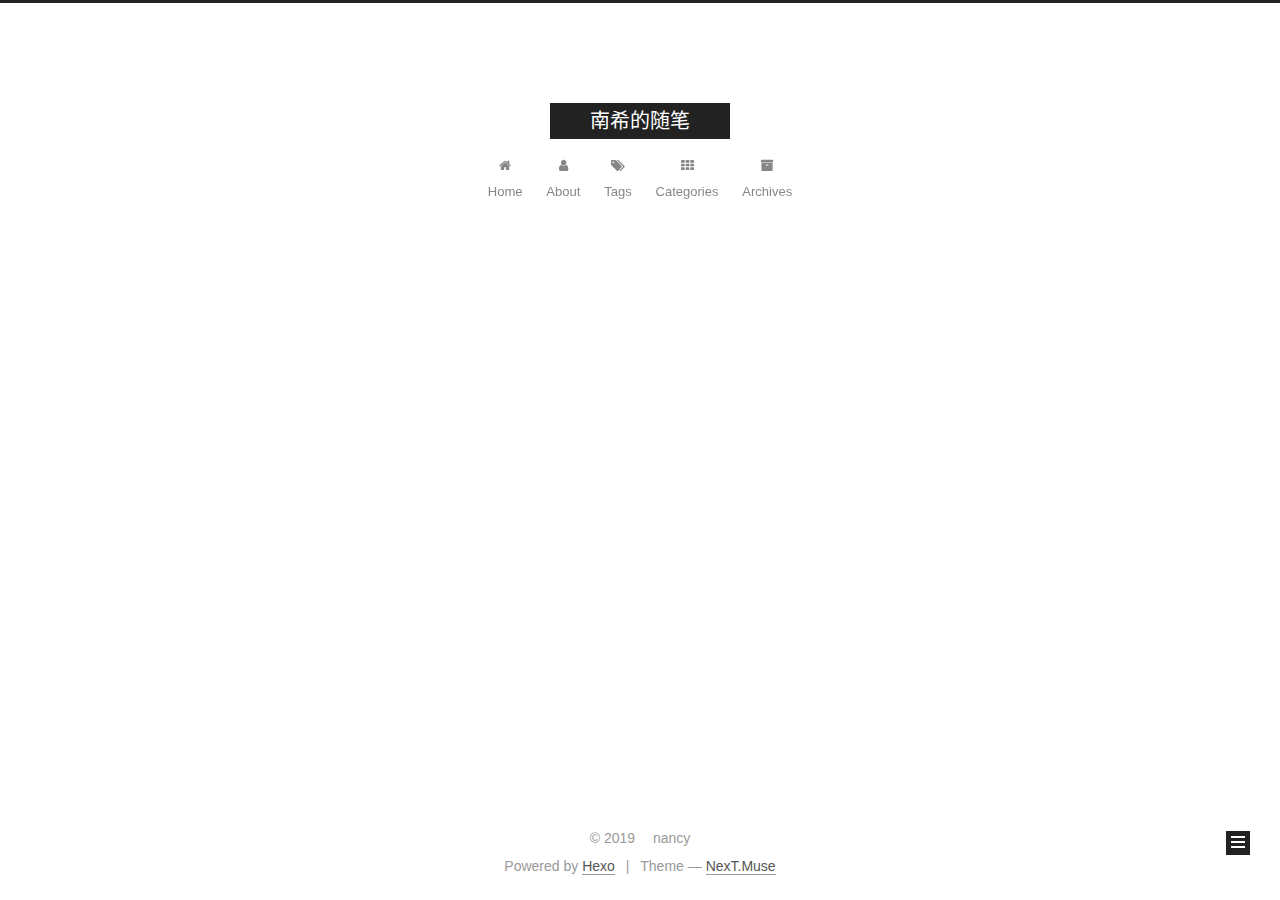
==== commit 90a181a1: "Site updated: 2019-04-09 13:17:11" ====
--- a/archives/index.html
+++ b/archives/index.html
@@ -5,7 +5,7 @@
   
 
 
-<html class="theme-next muse use-motion" lang>
+<html class="theme-next muse use-motion" lang="zh-CN">
 <head><meta name="generator" content="Hexo 3.8.0">
   <meta charset="UTF-8">
 <meta http-equiv="X-UA-Compatible" content="IE=edge">
@@ -85,7 +85,7 @@
 <meta property="og:url" content="http://yoursite.com/archives/index.html">
 <meta property="og:site_name" content="南希的随笔">
 <meta property="og:description" content="猜猜我是谁">
-<meta property="og:locale" content="default">
+<meta property="og:locale" content="zh-CN">
 <meta name="twitter:card" content="summary">
 <meta name="twitter:title" content="南希的随笔">
 <meta name="twitter:description" content="猜猜我是谁">
@@ -136,7 +136,7 @@
 
 </head>
 
-<body itemscope itemtype="http://schema.org/WebPage" lang="default">
+<body itemscope itemtype="http://schema.org/WebPage" lang="zh-CN">
 
   
   
@@ -189,6 +189,36 @@
         </li>
       
         
+        <li class="menu-item menu-item-about">
+          <a href="/about/" rel="section">
+            
+              <i class="menu-item-icon fa fa-fw fa-user"></i> <br>
+            
+            About
+          </a>
+        </li>
+      
+        
+        <li class="menu-item menu-item-tags">
+          <a href="/tags/" rel="section">
+            
+              <i class="menu-item-icon fa fa-fw fa-tags"></i> <br>
+            
+            Tags
+          </a>
+        </li>
+      
+        
+        <li class="menu-item menu-item-categories">
+          <a href="/categories/" rel="section">
+            
+              <i class="menu-item-icon fa fa-fw fa-th"></i> <br>
+            
+            Categories
+          </a>
+        </li>
+      
+        
         <li class="menu-item menu-item-archives">
           <a href="/archives/" rel="section">
             
@@ -385,7 +415,7 @@
         <div class="site-overview">
           <div class="site-author motion-element" itemprop="author" itemscope itemtype="http://schema.org/Person">
             
-              <p class="site-author-name" itemprop="name">Nancy</p>
+              <p class="site-author-name" itemprop="name">nancy</p>
               <p class="site-description motion-element" itemprop="description">猜猜我是谁</p>
           </div>
 
@@ -411,11 +441,47 @@
           
 
           
-
-          
-          
-
-          
+            <div class="links-of-author motion-element">
+                
+                  <span class="links-of-author-item">
+                    <a href="https://github.com/SmileNancyHe" target="_blank" title="GitHub">
+                      
+                        <i class="fa fa-fw fa-github"></i>GitHub</a>
+                  </span>
+                
+                  <span class="links-of-author-item">
+                    <a href="mailto:nancynnhe@gmail.com" target="_blank" title="E-Mail">
+                      
+                        <i class="fa fa-fw fa-envelope"></i>E-Mail</a>
+                  </span>
+                
+            </div>
+          
+
+          
+          
+            <div class="cc-license motion-element" itemprop="license">
+              <a href="https://creativecommons.org/licenses/by-nc-sa/4.0/" class="cc-opacity" target="_blank">
+                <img src="/images/cc-by-nc-sa.svg" alt="Creative Commons">
+              </a>
+            </div>
+          
+
+          
+          
+            <div class="links-of-blogroll motion-element links-of-blogroll-inline">
+              <div class="links-of-blogroll-title">
+                <i class="fa  fa-fw fa-link"></i>
+                友情链接
+              </div>
+              <ul class="links-of-blogroll-list">
+                
+                  <li class="links-of-blogroll-item">
+                    <a href="http://yearito.cn/" title="yearito" target="_blank">yearito</a>
+                  </li>
+                
+              </ul>
+            </div>
           
 
           
@@ -439,9 +505,9 @@
       <div class="footer-inner">
         <div class="copyright">&copy; <span itemprop="copyrightYear">2019</span>
   <span class="with-love">
-    <i class="fa fa-user"></i>
+    <i class="fa fa-[object Object]"></i>
   </span>
-  <span class="author" itemprop="copyrightHolder">Nancy</span>
+  <span class="author" itemprop="copyrightHolder">nancy</span>
 
   
 </div>
@@ -455,7 +521,7 @@
 
 
 
-  <div class="theme-info">Theme &mdash; <a class="theme-link" target="_blank" href="https://github.com/iissnan/hexo-theme-next">NexT.Muse</a> v5.1.4</div>
+  <div class="theme-info">Theme &mdash; <a class="theme-link" target="_blank" href="https://github.com/iissnan/hexo-theme-next">NexT.Muse</a></div>
 
 
 
@@ -556,6 +622,15 @@
   
 
   
+     <script async src="https://script-1256884783.file.myqcloud.com/cursor/fireworks.js"></script>
+  <script src="https://script-1256884783.file.myqcloud.com/activate-power-mode.min.js"></script>
+  <script>
+    POWERMODE.colorful = true;
+    POWERMODE.shake = false;
+    document.body.addEventListener('input', POWERMODE);
+  </script>
+ 
+  
 
   
 
--- a/css/main.css
+++ b/css/main.css
@@ -1822,7 +1822,7 @@
   width: 4px;
   height: 4px;
   border-radius: 50%;
-  background: #fff;
+  background: #8e5513;
 }
 .links-of-blogroll {
   font-size: 13px;
@@ -2660,3 +2660,7 @@
 .links-of-blogroll-inline .links-of-blogroll-item {
   display: inline-block;
 }
+.links-of-author a:before,
+.links-of-author .exturl:before {
+  display: none;
+}
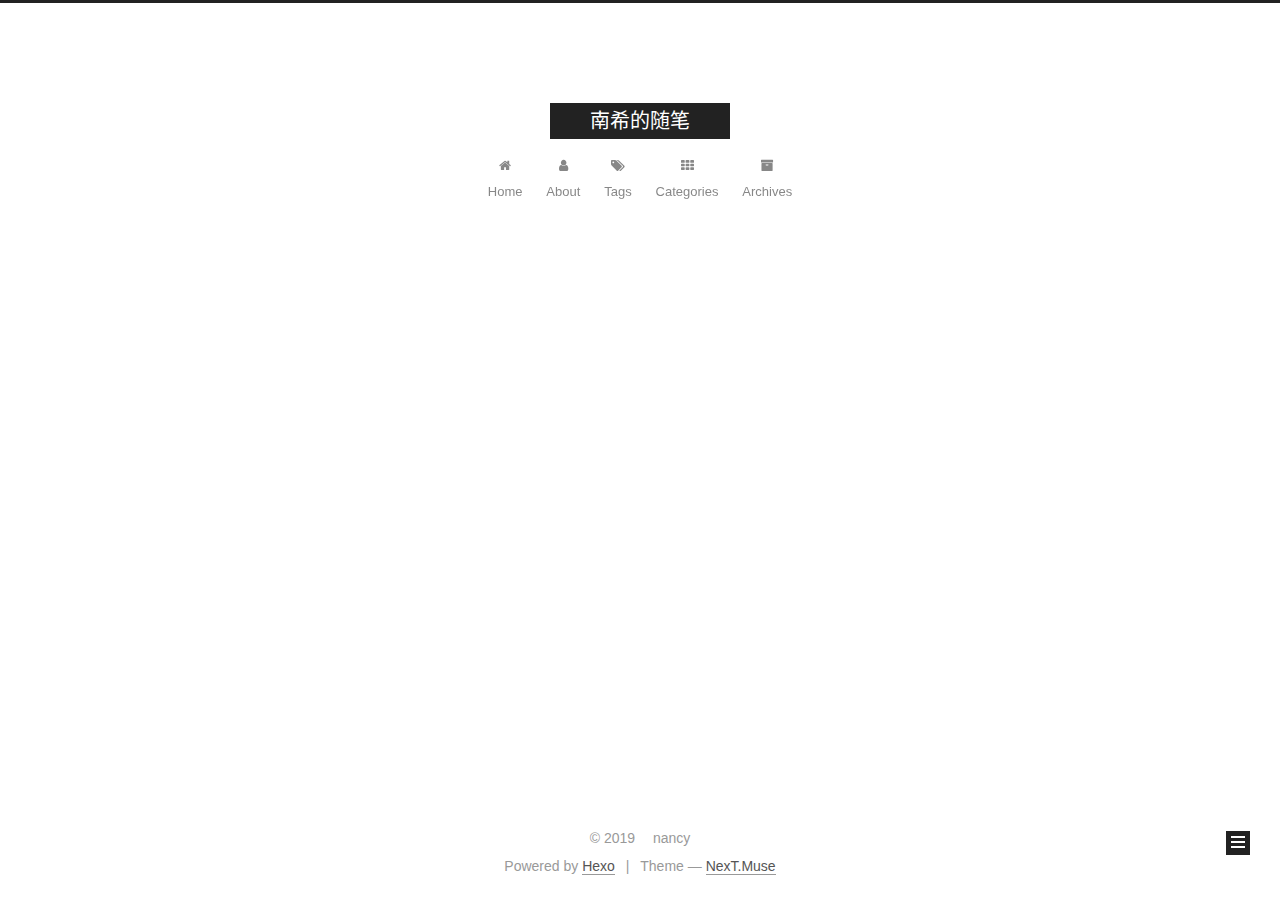
==== commit 7378a83a: "Site updated: 2019-04-09 13:48:16" ====
--- a/archives/index.html
+++ b/archives/index.html
@@ -13,6 +13,13 @@
 <meta name="theme-color" content="#222">
 
 
+
+  
+  
+    
+    
+  <script src="/lib/pace/pace.min.js?v=1.0.2"></script>
+  <link href="/lib/pace/pace-theme-minimal.min.css?v=1.0.2" rel="stylesheet">
 
 
 
@@ -622,76 +629,83 @@
   
 
   
-     <script async src="https://script-1256884783.file.myqcloud.com/cursor/fireworks.js"></script>
-  <script src="https://script-1256884783.file.myqcloud.com/activate-power-mode.min.js"></script>
+
+  
+
+
+  <script type="text/javascript" src="/js/src/bootstrap.js?v=5.1.4"></script>
+
+
+
+  
+
+
+  
+
+
+
+
+	
+
+
+
+
+
+  
+
+
+
+
+
+  
+
+
+
+
+
+
+
+
+
+
+
+
+  
+
+
+
+
+
+  
+
+  
+
+  
+
+  
+  
+
+  
+
+  
+
+  
+
+  
+
+  <script async src="js/cursor/fireworks.js"></script>
+
+
+
+
+  <script src="/js/activate-power-mode.min.js"></script>
   <script>
     POWERMODE.colorful = true;
     POWERMODE.shake = false;
     document.body.addEventListener('input', POWERMODE);
   </script>
+
+
  
-  
-
-  
-
-
-  <script type="text/javascript" src="/js/src/bootstrap.js?v=5.1.4"></script>
-
-
-
-  
-
-
-  
-
-
-
-
-	
-
-
-
-
-
-  
-
-
-
-
-
-  
-
-
-
-
-
-
-
-
-
-
-
-
-  
-
-
-
-
-
-  
-
-  
-
-  
-
-  
-  
-
-  
-
-  
-
-  
-
 </body>
 </html>
--- a/css/main.css
+++ b/css/main.css
@@ -1822,7 +1822,7 @@
   width: 4px;
   height: 4px;
   border-radius: 50%;
-  background: #8e5513;
+  background: #ab4fc6;
 }
 .links-of-blogroll {
   font-size: 13px;
@@ -2664,3 +2664,19 @@
 .links-of-author .exturl:before {
   display: none;
 }
+.back-to-top {
+  right: 60px;
+  width: 70px;
+  height: 900px;
+  top: -900px;
+  bottom: unset;
+  transition: all 0.5s ease-in-out;
+  background: url("/images/scroll.png");
+}
+.back-to-top > i {
+  display: none;
+}
+.back-to-top.back-to-top-on {
+  bottom: unset;
+  top: calc(100vh - 900px - 200px);
+}
